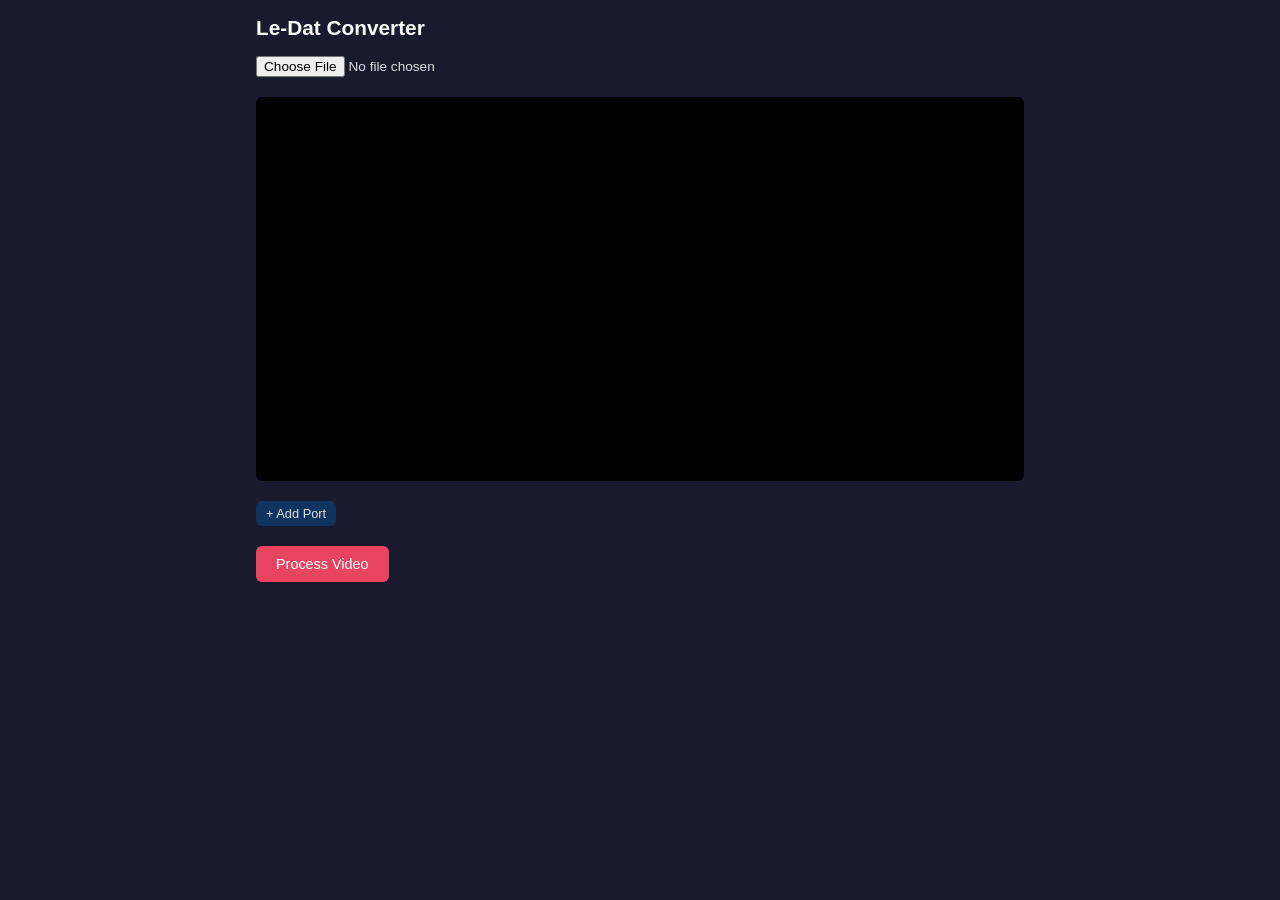
==== web/index.html @ 856e4db0 "v0.1 commit" ====
<!DOCTYPE html>
<html lang="en">
<head>
  <meta charset="UTF-8">
  <meta name="viewport" content="width=device-width, initial-scale=1.0">
  <title>Le-Dat Converter</title>
  <link rel="stylesheet" href="style.css">
</head>
<body>
  <h1>Le-Dat Converter</h1>

  <!-- Video upload -->
  <section>
    <input type="file" id="video-input" accept="video/*">
  </section>

  <!-- Video + overlay (click to place active point) -->
  <section class="video-wrap" id="video-wrap">
    <video id="video" muted playsinline></video>
    <canvas id="overlay"></canvas>
  </section>

  <!-- Ports -->
  <section>
    <div id="ports-list"></div>
    <button id="add-port-btn" class="btn-small">+ Add Port</button>
  </section>

  <!-- Process -->
  <section>
    <button id="process-btn" class="btn-primary">Process Video</button>
    <div class="progress-bar" id="progress-bar">
      <div class="fill" id="progress-fill"></div>
    </div>
    <div id="status"></div>
  </section>

  <!-- Preview + download -->
  <section id="preview-section">
    <canvas id="preview-canvas"></canvas>
    <div class="btn-group">
      <button id="download-dat" disabled>Download .dat</button>
      <button id="download-txt" disabled>Download .txt</button>
    </div>
  </section>

  <script type="module" src="app.js"></script>
</body>
</html>
---- web/style.css ----
* {
  box-sizing: border-box;
  margin: 0;
  padding: 0;
}

body {
  font-family: -apple-system, BlinkMacSystemFont, "Segoe UI", Roboto, sans-serif;
  background: #1a1a2e;
  color: #e0e0e0;
  padding: 16px;
  max-width: 800px;
  margin: 0 auto;
}

h1 {
  font-size: 1.3rem;
  margin-bottom: 16px;
  color: #fff;
}

section {
  margin-bottom: 20px;
}

label {
  display: inline-block;
  font-size: 0.85rem;
  color: #aaa;
}

/* -- video area -- */

.video-wrap {
  position: relative;
  background: #000;
  border-radius: 6px;
  overflow: hidden;
  line-height: 0;
  cursor: crosshair;
}

.video-wrap video {
  width: 100%;
  display: block;
}

.video-wrap canvas {
  position: absolute;
  top: 0;
  left: 0;
  width: 100%;
  height: 100%;
  pointer-events: none;
}

/* -- inputs -- */

input[type="number"] {
  width: 64px;
  padding: 4px 6px;
  border: 1px solid #444;
  border-radius: 4px;
  background: #16213e;
  color: #e0e0e0;
  font-size: 0.85rem;
}

input[type="file"] {
  font-size: 0.85rem;
}

/* -- buttons -- */

button {
  padding: 8px 16px;
  border: none;
  border-radius: 6px;
  font-size: 0.85rem;
  cursor: pointer;
  background: #0f3460;
  color: #e0e0e0;
  transition: background 0.15s;
}

button:hover {
  background: #1a5276;
}

button:disabled {
  opacity: 0.4;
  cursor: not-allowed;
}

.btn-primary {
  background: #e94560;
  color: #fff;
  padding: 10px 20px;
  font-size: 0.9rem;
}

.btn-primary:hover {
  background: #c0392b;
}

.btn-small {
  padding: 5px 10px;
  font-size: 0.8rem;
}

.btn-danger {
  background: #5c1a1a;
  font-size: 0.75rem;
  padding: 3px 8px;
}

.btn-danger:hover {
  background: #8b2020;
}

/* -- ports list -- */

.port {
  background: #16213e;
  border-radius: 6px;
  padding: 10px;
  margin-bottom: 10px;
  border: 1px solid #2a2a4a;
}

.port-header {
  display: flex;
  align-items: center;
  gap: 8px;
  margin-bottom: 8px;
  flex-wrap: wrap;
}

.port-header .port-label {
  font-weight: 600;
  font-size: 0.9rem;
  min-width: 50px;
}

.port-header .color-dot {
  width: 10px;
  height: 10px;
  border-radius: 50%;
  display: inline-block;
  flex-shrink: 0;
}

.points-list {
  display: flex;
  flex-direction: column;
  gap: 4px;
  margin-left: 12px;
}

.point-row {
  display: flex;
  align-items: center;
  gap: 6px;
  padding: 4px 8px;
  border-radius: 4px;
  cursor: pointer;
  font-size: 0.8rem;
  background: #1a1a2e;
  border: 1px solid transparent;
  transition: border-color 0.15s, background 0.15s;
}

.point-row:hover {
  background: #1e2a4a;
}

.point-row.active {
  border-color: #e94560;
  background: #2a1a2e;
}

.point-row .point-label {
  min-width: 20px;
  color: #888;
}

.point-row .coords {
  color: #ccc;
  font-family: monospace;
  font-size: 0.8rem;
}

.point-actions {
  display: flex;
  gap: 4px;
  margin-top: 6px;
  margin-left: 12px;
}

/* -- progress -- */

.progress-bar {
  width: 100%;
  height: 6px;
  background: #16213e;
  border-radius: 3px;
  overflow: hidden;
  margin-top: 8px;
  display: none;
}

.progress-bar .fill {
  height: 100%;
  width: 0%;
  background: #e94560;
  transition: width 0.1s;
}

#status {
  font-size: 0.8rem;
  color: #888;
  margin-top: 6px;
  min-height: 1.2em;
}

/* -- preview -- */

#preview-section {
  display: none;
}

#preview-canvas {
  width: 100%;
  border-radius: 6px;
  image-rendering: pixelated;
  background: #000;
}

.btn-group {
  display: flex;
  gap: 8px;
  margin-top: 12px;
  flex-wrap: wrap;
}
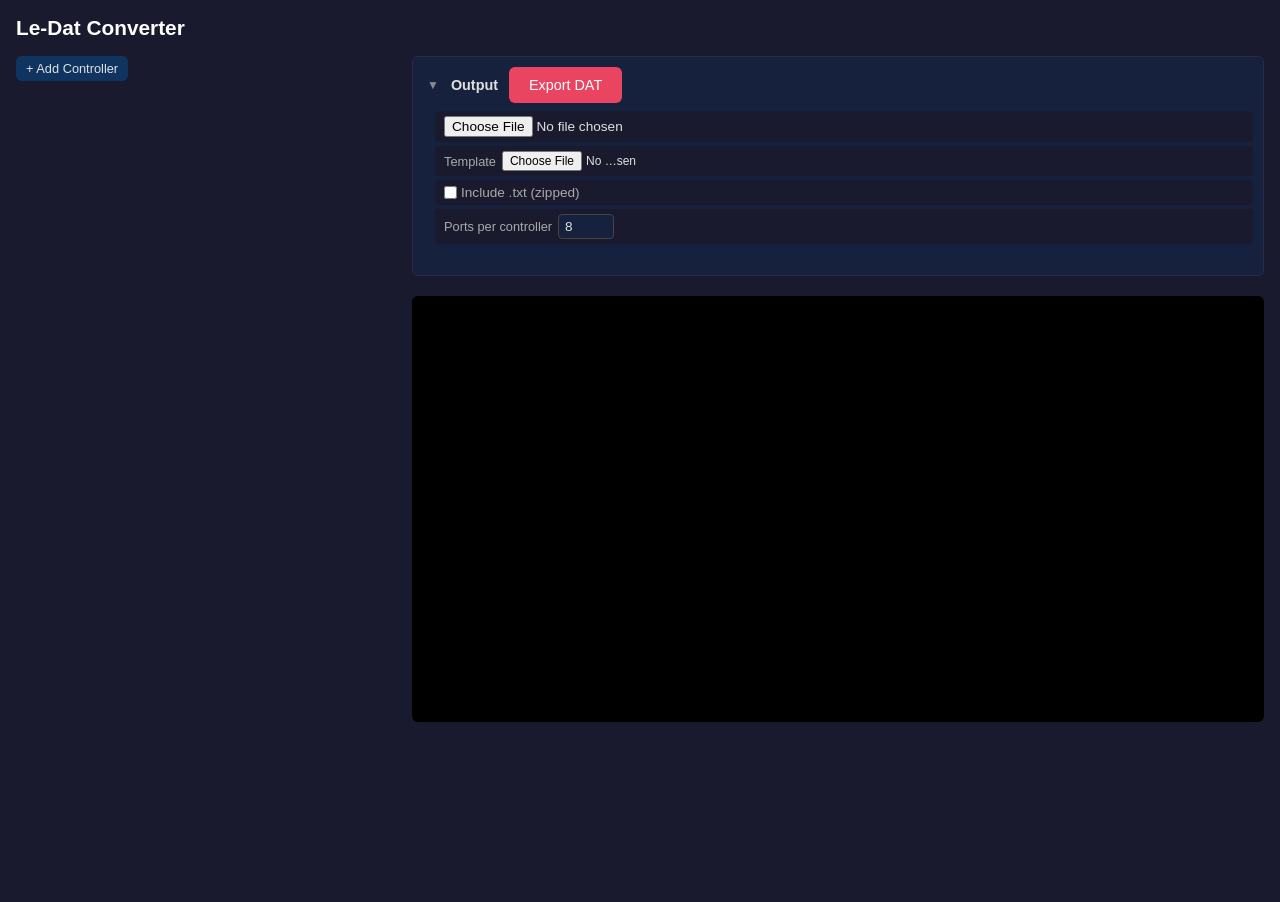
==== commit 1181aeea: "Controller GUI / export needs testing and implemntation" ====
--- a/web/index.html
+++ b/web/index.html
@@ -9,40 +9,22 @@
 <body>
   <h1>Le-Dat Converter</h1>
 
-  <!-- Video upload -->
-  <section>
-    <input type="file" id="video-input" accept="video/*">
-  </section>
+  <div class="layout">
+    <!-- Right panel (preview + settings) — appears first on narrow screens -->
+    <div class="panel-preview">
+      <section id="output-section"></section>
+      <section class="video-wrap" id="video-wrap">
+        <video id="video" muted playsinline></video>
+        <canvas id="overlay"></canvas>
+      </section>
+    </div>
 
-  <!-- Video + overlay (click to place active point) -->
-  <section class="video-wrap" id="video-wrap">
-    <video id="video" muted playsinline></video>
-    <canvas id="overlay"></canvas>
-  </section>
-
-  <!-- Ports -->
-  <section>
-    <div id="ports-list"></div>
-    <button id="add-port-btn" class="btn-small">+ Add Port</button>
-  </section>
-
-  <!-- Process -->
-  <section>
-    <button id="process-btn" class="btn-primary">Process Video</button>
-    <div class="progress-bar" id="progress-bar">
-      <div class="fill" id="progress-fill"></div>
+    <!-- Left panel (ports) — scrolls independently on wide screens -->
+    <div class="panel-ports">
+      <div id="ports-list"></div>
+      <button id="add-port-btn" class="btn-small">+ Add Controller</button>
     </div>
-    <div id="status"></div>
-  </section>
-
-  <!-- Preview + download -->
-  <section id="preview-section">
-    <canvas id="preview-canvas"></canvas>
-    <div class="btn-group">
-      <button id="download-dat" disabled>Download .dat</button>
-      <button id="download-txt" disabled>Download .txt</button>
-    </div>
-  </section>
+  </div>
 
   <script type="module" src="app.js"></script>
 </body>
--- a/web/style.css
+++ b/web/style.css
@@ -9,14 +9,51 @@
   background: #1a1a2e;
   color: #e0e0e0;
   padding: 16px;
-  max-width: 800px;
-  margin: 0 auto;
 }
 
 h1 {
   font-size: 1.3rem;
   margin-bottom: 16px;
   color: #fff;
+}
+
+/* -- responsive layout -- */
+
+.layout {
+  display: flex;
+  flex-direction: column;
+  height: calc(100vh - 70px);
+  gap: 16px;
+}
+
+.panel-preview {
+  order: 0;
+  flex: 1 1 50%;
+  overflow-y: auto;
+  min-height: 0;
+}
+
+.panel-ports {
+  order: 1;
+  flex: 1 1 50%;
+  overflow-y: auto;
+  min-height: 0;
+}
+
+@media (min-width: 900px) {
+  .layout {
+    flex-direction: row;
+  }
+
+  .panel-ports {
+    order: 0;
+    flex: 0 0 380px;
+  }
+
+  .panel-preview {
+    order: 1;
+    flex: 1 1 0;
+  }
 }
 
 section {
@@ -52,6 +89,11 @@
   width: 100%;
   height: 100%;
   pointer-events: none;
+}
+
+/* When video is hidden (image mode), overlay becomes the visible element */
+.video-wrap canvas.static {
+  position: relative;
 }
 
 /* -- inputs -- */
@@ -118,6 +160,27 @@
   background: #8b2020;
 }
 
+/* -- controllers -- */
+
+.controller-group {
+  margin-bottom: 14px;
+}
+
+.controller-header {
+  display: flex;
+  align-items: center;
+  gap: 8px;
+  padding: 4px 0;
+  margin-bottom: 6px;
+  border-bottom: 1px solid #2a2a4a;
+}
+
+.controller-actions {
+  margin-top: 4px;
+  margin-left: 10px;
+  margin-bottom: 2px;
+}
+
 /* -- ports list -- */
 
 .port {
@@ -148,6 +211,29 @@
   border-radius: 50%;
   display: inline-block;
   flex-shrink: 0;
+}
+
+.btn-toggle {
+  background: none;
+  padding: 2px 4px;
+  font-size: 0.75rem;
+  color: #888;
+  line-height: 1;
+  min-width: 0;
+}
+
+.btn-toggle:hover {
+  background: none;
+  color: #ccc;
+}
+
+.line-preview {
+  width: 100%;
+  height: 12px;
+  border-radius: 4px;
+  image-rendering: pixelated;
+  background: #000;
+  margin-top: 4px;
 }
 
 .points-list {
@@ -197,6 +283,162 @@
   margin-left: 12px;
 }
 
+/* -- per-port preview -- */
+
+.port-preview-section {
+  margin-top: 6px;
+}
+
+.port-preview-header {
+  display: flex;
+  align-items: center;
+  gap: 6px;
+}
+
+.port-preview-status {
+  font-size: 0.75rem;
+  color: #e94560;
+  font-style: italic;
+}
+
+.preview-axes-wrapper {
+  display: grid;
+  grid-template-columns: 30px 1fr;
+  grid-template-rows: 16px 1fr;
+  margin-top: 4px;
+}
+
+.preview-x-axis {
+  grid-column: 2;
+  grid-row: 1;
+  position: relative;
+  font-size: 0.65rem;
+  color: #888;
+}
+
+.preview-x-axis span {
+  position: absolute;
+  transform: translateX(-50%);
+  white-space: nowrap;
+}
+
+.preview-y-axis {
+  grid-column: 1;
+  grid-row: 2;
+  position: relative;
+  font-size: 0.65rem;
+  color: #888;
+  text-align: right;
+  padding-right: 4px;
+}
+
+.preview-y-axis span {
+  position: absolute;
+  right: 4px;
+  transform: translateY(-50%);
+  white-space: nowrap;
+}
+
+.preview-axes-wrapper .preview-canvas {
+  grid-column: 2;
+  grid-row: 2;
+}
+
+.checkbox-label {
+  font-size: 0.85rem;
+  color: #aaa;
+  display: flex;
+  align-items: center;
+  gap: 4px;
+  cursor: pointer;
+}
+
+/* -- in/out point thumbnails -- */
+
+.io-row {
+  display: flex;
+  align-items: center;
+  gap: 6px;
+  flex-wrap: wrap;
+}
+
+.io-thumbs {
+  display: flex;
+  gap: 8px;
+  margin-top: 4px;
+}
+
+.io-thumb-wrap {
+  display: flex;
+  flex-direction: column;
+  align-items: center;
+  gap: 2px;
+}
+
+.io-thumb {
+  border-radius: 4px;
+  border: 1px solid #2a2a4a;
+  background: #000;
+}
+
+.io-thumb-label {
+  font-size: 0.65rem;
+  color: #888;
+  font-family: monospace;
+}
+
+/* -- playback controls -- */
+
+.playback-wrap {
+  background: #1a1a2e;
+  border-radius: 4px;
+  padding: 8px 10px;
+  margin-top: 8px;
+}
+
+.playback-controls {
+  display: flex;
+  align-items: center;
+  gap: 6px;
+}
+
+.frame-label {
+  font-size: 0.75rem;
+  color: #888;
+  font-family: monospace;
+  margin-left: auto;
+}
+
+.seek-bar {
+  width: 100%;
+  height: 6px;
+  margin: 6px 0 0 0;
+  -webkit-appearance: none;
+  appearance: none;
+  background: #16213e;
+  border-radius: 3px;
+  outline: none;
+  cursor: pointer;
+}
+
+.seek-bar::-webkit-slider-thumb {
+  -webkit-appearance: none;
+  width: 12px;
+  height: 12px;
+  border-radius: 50%;
+  background: #e94560;
+  cursor: pointer;
+}
+
+.seek-bar::-moz-range-thumb {
+  width: 12px;
+  height: 12px;
+  border-radius: 50%;
+  background: #e94560;
+  border: none;
+  cursor: pointer;
+}
+
 /* -- progress -- */
 
 .progress-bar {
@@ -225,20 +467,35 @@
 
 /* -- preview -- */
 
-#preview-section {
-  display: none;
-}
-
-#preview-canvas {
+.preview-label {
+  font-size: 0.85rem;
+  color: #ccc;
+  margin: 12px 0 4px 0;
+  display: flex;
+  align-items: center;
+  gap: 6px;
+}
+
+.preview-label:first-child {
+  margin-top: 0;
+}
+
+.preview-canvas {
   width: 100%;
   border-radius: 6px;
   image-rendering: pixelated;
   background: #000;
 }
 
-.btn-group {
-  display: flex;
-  gap: 8px;
-  margin-top: 12px;
-  flex-wrap: wrap;
-}
+/* -- scrollbar styling for panels -- */
+
+.panel-ports::-webkit-scrollbar,
+.panel-preview::-webkit-scrollbar {
+  width: 6px;
+}
+
+.panel-ports::-webkit-scrollbar-thumb,
+.panel-preview::-webkit-scrollbar-thumb {
+  background: #2a2a4a;
+  border-radius: 3px;
+}
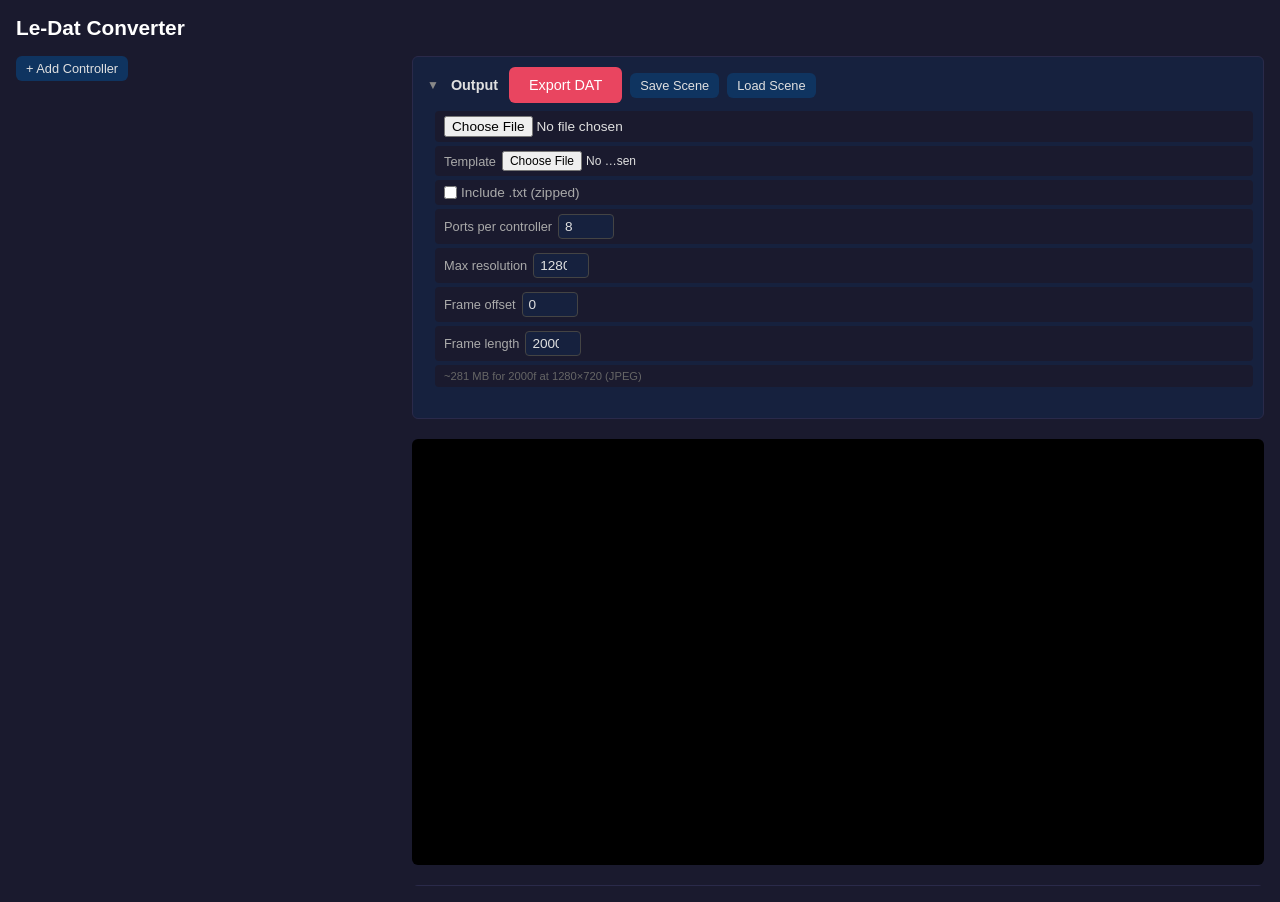
==== commit 26654a71: "Modules, multiselect, trasnform tools" ====
--- a/web/index.html
+++ b/web/index.html
@@ -17,6 +17,7 @@
         <video id="video" muted playsinline></video>
         <canvas id="overlay"></canvas>
       </section>
+      <section id="toolbar"></section>
     </div>
 
     <!-- Left panel (ports) — scrolls independently on wide screens -->
--- a/web/style.css
+++ b/web/style.css
@@ -266,12 +266,23 @@
 }
 
 .point-row .point-label {
-  min-width: 20px;
+  min-width: 42px;
   color: #888;
 }
 
 .point-row .coords {
   color: #ccc;
+  font-family: monospace;
+  font-size: 0.8rem;
+}
+
+.coord-input {
+  width: 56px;
+  padding: 2px 4px;
+  border: 1px solid #444;
+  border-radius: 3px;
+  background: #16213e;
+  color: #e0e0e0;
   font-family: monospace;
   font-size: 0.8rem;
 }
@@ -487,6 +498,82 @@
   background: #000;
 }
 
+/* -- transform mode -- */
+
+.edit-mode-select {
+  padding: 4px 6px;
+  border: 1px solid #444;
+  border-radius: 4px;
+  background: #16213e;
+  color: #e0e0e0;
+  font-size: 0.8rem;
+  cursor: pointer;
+}
+
+.saveload-textarea {
+  width: 100%;
+  min-height: 80px;
+  padding: 6px 8px;
+  border: 1px solid #444;
+  border-radius: 4px;
+  background: #16213e;
+  color: #e0e0e0;
+  font-family: monospace;
+  font-size: 0.8rem;
+  resize: vertical;
+  margin: 6px 0 0 12px;
+  box-sizing: border-box;
+}
+
+.transform-actions {
+  display: flex;
+  gap: 6px;
+  margin: 8px 0 4px 12px;
+}
+
+/* -- toolbar -- */
+
+#toolbar {
+  margin-top: 8px;
+}
+
+.toolbar-bar {
+  display: flex;
+  align-items: center;
+  gap: 8px;
+  padding: 6px 10px;
+  background: #16213e;
+  border-radius: 6px 6px 0 0;
+  border: 1px solid #2a2a4a;
+  border-bottom: none;
+}
+
+.toolbar-label {
+  font-size: 0.8rem;
+  color: #888;
+  white-space: nowrap;
+}
+
+.toolbar-panel {
+  padding: 8px 10px;
+  background: #1a1a2e;
+  border-radius: 0 0 6px 6px;
+  border: 1px solid #2a2a4a;
+  border-top: none;
+  min-height: 40px;
+}
+
+.toolbar-hint {
+  font-size: 0.8rem;
+  color: #666;
+  font-style: italic;
+  padding: 4px 0;
+}
+
+.port.port-selected {
+  border-color: #e94560;
+}
+
 /* -- scrollbar styling for panels -- */
 
 .panel-ports::-webkit-scrollbar,
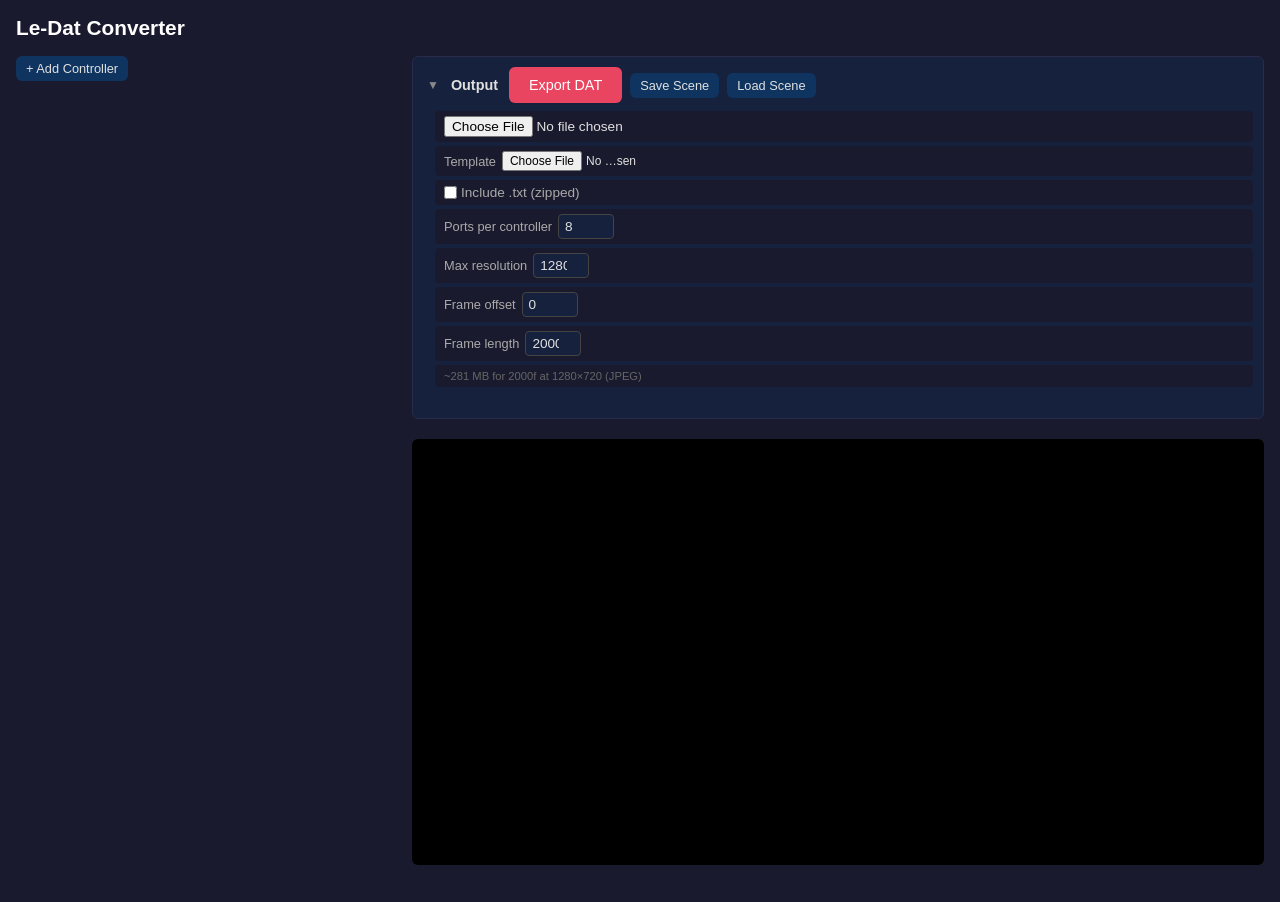
==== commit 9b9d31c9: "viewer pan and scan update" ====
--- a/web/index.html
+++ b/web/index.html
@@ -17,6 +17,7 @@
         <video id="video" muted playsinline></video>
         <canvas id="overlay"></canvas>
       </section>
+      <p class="viewport-hint">click and drag to move selected point, double click to select closest point, triple click to open/close toolbar</p>
       <section id="toolbar"></section>
     </div>
 
--- a/web/style.css
+++ b/web/style.css
@@ -586,3 +586,31 @@
   background: #2a2a4a;
   border-radius: 3px;
 }
+
+/* -- viewer toolbar (floating inside viewport) -- */
+
+.viewer-toolbar {
+  position: absolute;
+  bottom: 8px;
+  left: 8px;
+  display: flex;
+  align-items: center;
+  gap: 6px;
+  padding: 4px 8px;
+  background: rgba(22, 33, 62, 0.85);
+  border-radius: 6px;
+  border: 1px solid #2a2a4a;
+  z-index: 10;
+  pointer-events: auto;
+}
+
+.viewer-toolbar.hidden {
+  display: none;
+}
+
+.viewport-hint {
+  font-size: 0.7rem;
+  color: #666;
+  margin: 4px 0 0 0;
+  font-style: italic;
+}
